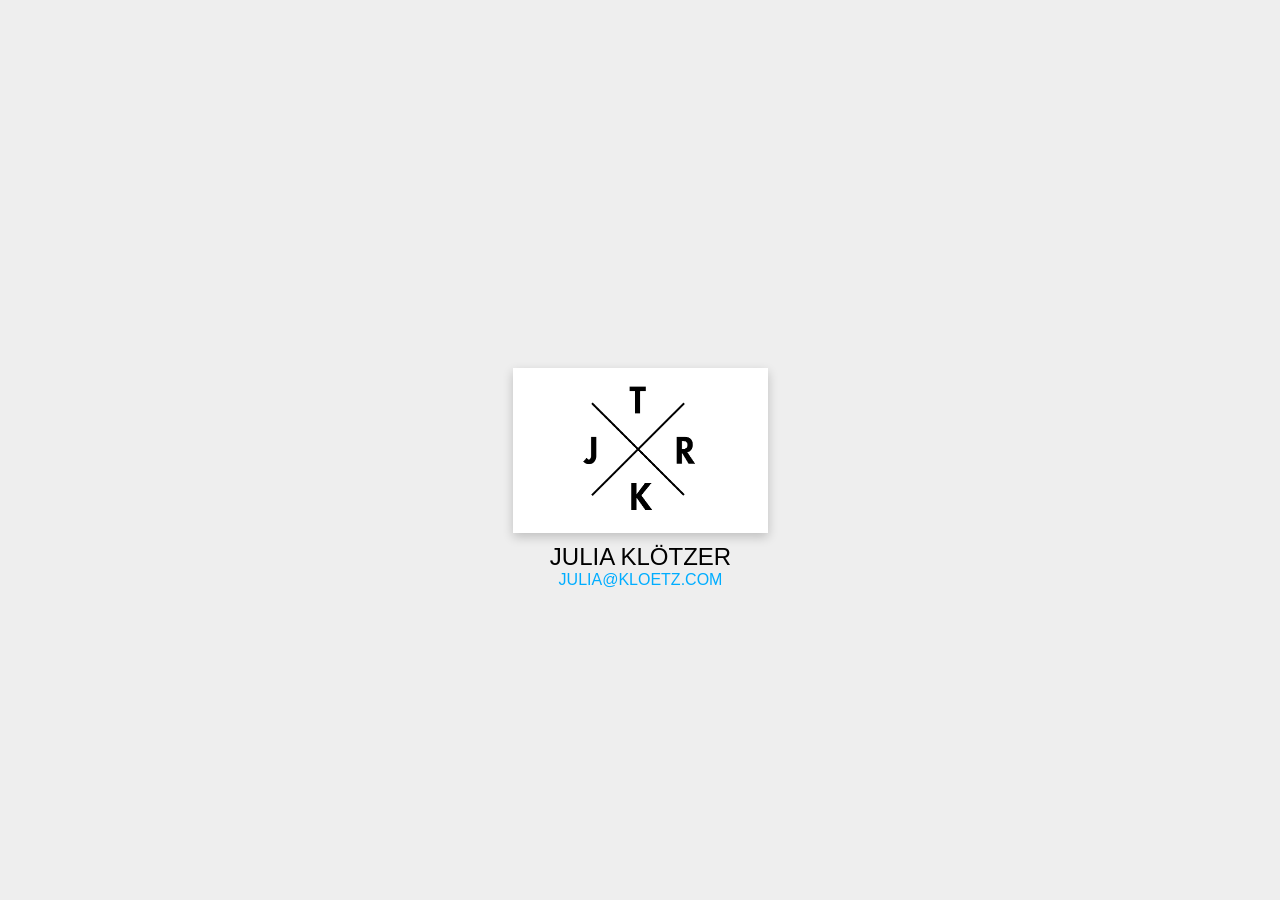
==== julia/index.html @ e0e59ddb "initial commit" ====
<!DOCTYPE html>
<html>

<head>
	<title>Julia Klötzer</title>
	<meta charset="utf-8">
	<link rel="stylesheet" type="text/css" href="style.css">
</head>

<body>
	<div class="card">
		<div class="logo"></div>
		<h1>Julia Klötzer</h1>
		<a href="mailto:julia@kloetz.com">julia@kloetz.com</a>
	</div>
	<div class="line"></div>
</body>

</html>
<!-- <3 dein David -->
---- julia/style.css ----
body {
	font-family: "Futura", sans-serif;
	background: #eee;
}

* {
	box-sizing: border-box;
}

h1 {
	font-size: 24px;
	font-weight: normal;
	margin: 20px 0 0 0;
	padding: 0;
}

.logo {
	background: url(img/jtrk-logo.png);
	width: 100%;
	height: 100%;
	
	background-size: auto 100%;
	background-repeat: no-repeat;
	background-position: center center;
	margin: 0 0 20px 0;
}

a, a:link, a:visited {
	color: #00ADFF;
	text-decoration: none;
}

a.effect:link, a.effect:visited {

}

a:hover {
	color: #027CB6;
	padding: 1px;
	border-color: #AAE1FC;
}

.card {
	width: 255px;
	height: 165px;
	padding: 10px;
	background: #fff;
	position: absolute;
	top: 50%;
	left: 50%;
	margin-left: -127px;
	margin-top: -82px;
	box-shadow: 0 4px 10px rgba(0,0,0,0.2);
	text-align: center;
	text-transform: uppercase;
}

.line {
	border-top: 1px solid #00ADFF;
	position: absolute;
	left: 50%;
	top: 0;
	margin-left: -50%;
}
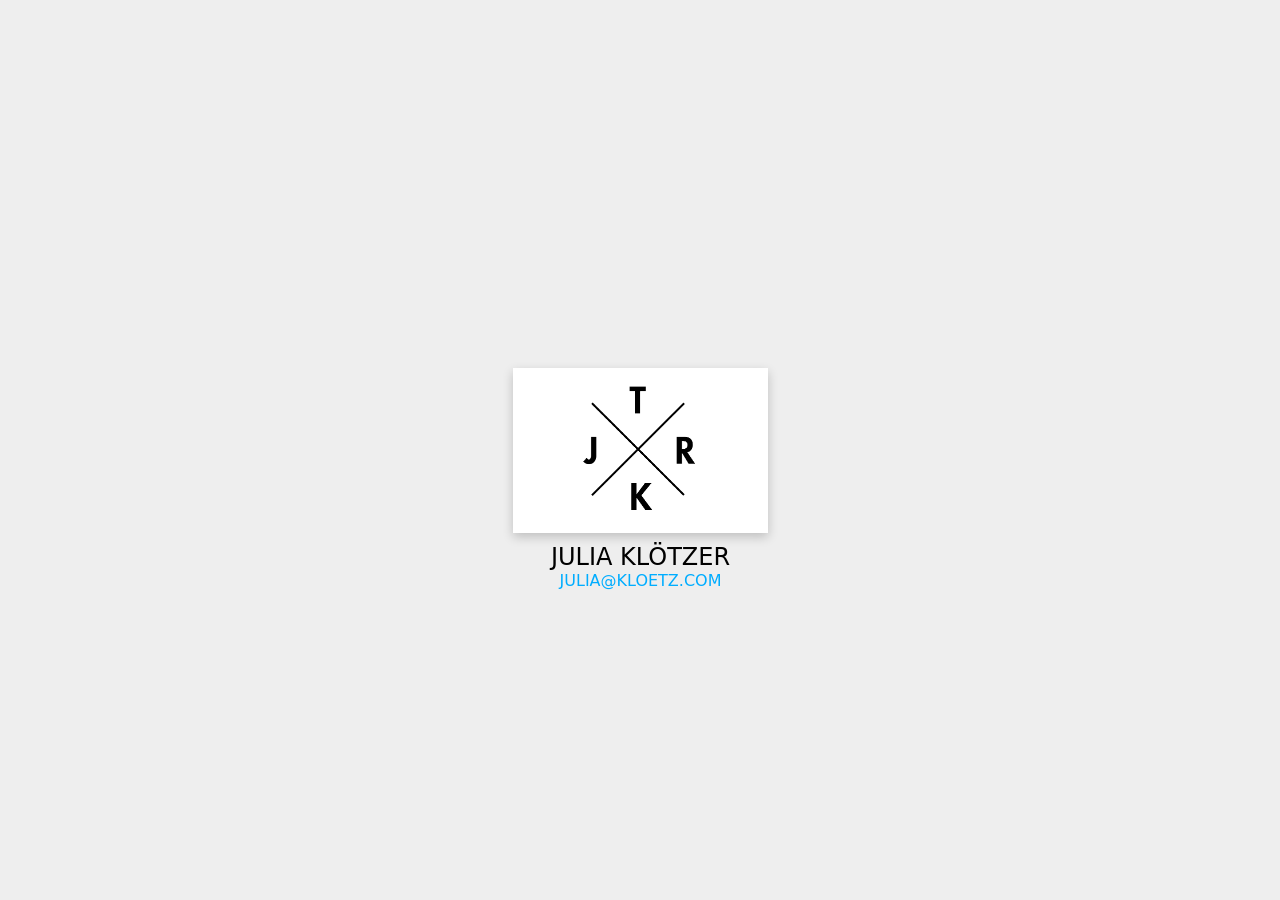
==== commit 1beb11a8: "Fix deploy scope, font stack, viewport meta; document subdomain layout - Scope deploy workflow to ma" ====
--- a/julia/index.html
+++ b/julia/index.html
@@ -4,6 +4,7 @@
 <head>
 	<title>Julia Klötzer</title>
 	<meta charset="utf-8">
+	<meta name="viewport" content="width=device-width, initial-scale=1">
 	<link rel="stylesheet" type="text/css" href="style.css">
 </head>
 
--- a/julia/style.css
+++ b/julia/style.css
@@ -1,5 +1,5 @@
 body {
-	font-family: "Futura", sans-serif;
+	font-family: "Futura", "Futura PT", "Century Gothic", "Avenir Next", Avenir, system-ui, sans-serif;
 	background: #eee;
 }
 
